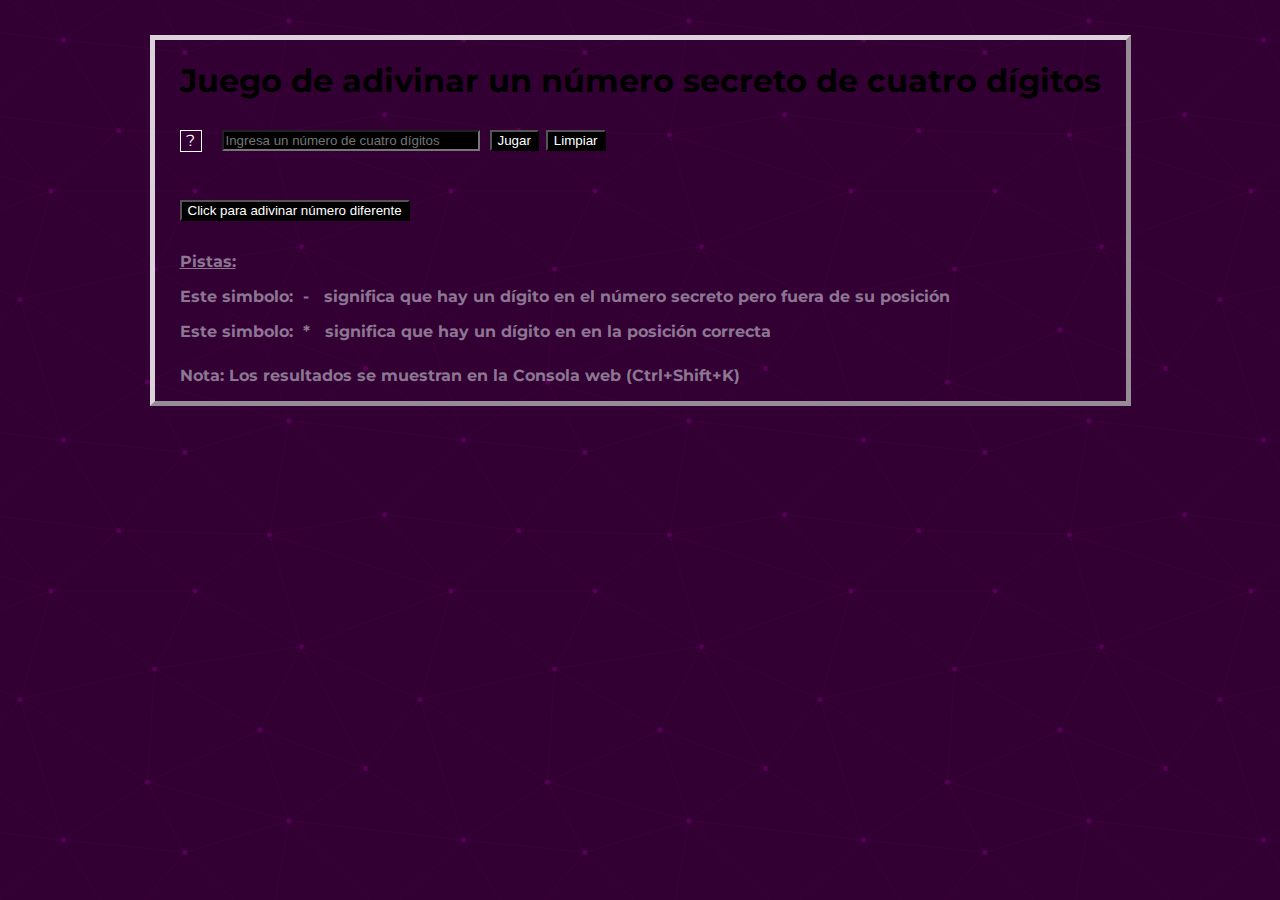
==== docs/index.html @ fb398601 "Se añadió la carpeta: docs" ====
<!DOCTYPE html>
<html lang="en">
<head>
    <meta charset="UTF-8">
    <meta http-equiv="X-UA-Compatible" content="IE=edge">
    <meta name="viewport" content="width=device-width, initial-scale=1.0">
    <link rel="stylesheet" href="style.css">
    <link rel="preconnect" href="https://fonts.googleapis.com">
    <link rel="preconnect" href="https://fonts.gstatic.com" crossorigin>
    <link href="https://fonts.googleapis.com/css2?family=Montserrat:wght@400;700&display=swap" rel="stylesheet">
    <title>Document</title>
</head>
<body>
<div id="contenedor">

    <h1>Juego de adivinar un número secreto de cuatro dígitos</h1>
    <div id="display-numero">?</div>
    
    <input type="text"  id="numerox" placeholder="Ingresa un número de cuatro dígitos">

    <div class="clearfix"></div>
   

    <form id="formulario">


    
    
    </form>
    
    <button onclick="playGame()" id="jugar">Jugar</button>
    <button onclick="limpiarFormulario()" id="limpiar">Limpiar</button>

    <br/><br/>

    <button id="reload">Click para adivinar número diferente</button>  

    <p id="subtitulo">Pistas: </p>
    <p class="pistas"> Este simbolo:&nbsp  - &nbsp  significa que hay un dígito en el número secreto pero fuera de su posición </p>
    <p class="pistas"> Este simbolo:&nbsp *  &nbsp  significa que hay un dígito en en la posición correcta </p>
    <p id="nota"> Nota: Los resultados se muestran en la Consola web (Ctrl+Shift+K) </p>


</div>


   
<script src="codigo.js" charset="utf-8"></script>
</body>
</html>
---- docs/style.css ----
html{
  
  font-family: 'Montserrat', sans-serif;
  background-color: #330033;
  background-image: url("data:image/svg+xml,%3Csvg xmlns='http://www.w3.org/2000/svg' width='400' height='400' viewBox='0 0 800 800'%3E%3Cg fill='none' stroke='%23404' stroke-width='1'%3E%3Cpath d='M769 229L1037 260.9M927 880L731 737 520 660 309 538 40 599 295 764 126.5 879.5 40 599-197 493 102 382-31 229 126.5 79.5-69-63'/%3E%3Cpath d='M-31 229L237 261 390 382 603 493 308.5 537.5 101.5 381.5M370 905L295 764'/%3E%3Cpath d='M520 660L578 842 731 737 840 599 603 493 520 660 295 764 309 538 390 382 539 269 769 229 577.5 41.5 370 105 295 -36 126.5 79.5 237 261 102 382 40 599 -69 737 127 880'/%3E%3Cpath d='M520-140L578.5 42.5 731-63M603 493L539 269 237 261 370 105M902 382L539 269M390 382L102 382'/%3E%3Cpath d='M-222 42L126.5 79.5 370 105 539 269 577.5 41.5 927 80 769 229 902 382 603 493 731 737M295-36L577.5 41.5M578 842L295 764M40-201L127 80M102 382L-261 269'/%3E%3C/g%3E%3Cg fill='%23505'%3E%3Ccircle cx='769' cy='229' r='5'/%3E%3Ccircle cx='539' cy='269' r='5'/%3E%3Ccircle cx='603' cy='493' r='5'/%3E%3Ccircle cx='731' cy='737' r='5'/%3E%3Ccircle cx='520' cy='660' r='5'/%3E%3Ccircle cx='309' cy='538' r='5'/%3E%3Ccircle cx='295' cy='764' r='5'/%3E%3Ccircle cx='40' cy='599' r='5'/%3E%3Ccircle cx='102' cy='382' r='5'/%3E%3Ccircle cx='127' cy='80' r='5'/%3E%3Ccircle cx='370' cy='105' r='5'/%3E%3Ccircle cx='578' cy='42' r='5'/%3E%3Ccircle cx='237' cy='261' r='5'/%3E%3Ccircle cx='390' cy='382' r='5'/%3E%3C/g%3E%3C/svg%3E");


}

h1{

  margin-bottom: 30px;

}

#reload{

  margin-bottom: 15px;
  margin-top: 30px;

}
p{
  font-weight: bold;

}

#nota{
margin-top: 25px;

}

input{

  width: 250px;
  background-color: black;
  color: white;
  margin-left: 20px;
}


button{

  cursor: pointer;
  color: white;
  background-color: black;
}


#display-numero{

  border: 1px solid white; width: 20px; height: 20px; text-align: center;
  float: left;
  color: white;
}



#numerox{

float:left;
margin-right: 10px;
}


#limpiar{

margin-left: 3px;
}


#contenedor{
    
margin: 0 auto;
margin-top: 35px;
width: max-content;
padding-left: 25px;
padding-right: 25px;
border: rgba(255, 255, 255, 0.825) 5px outset;


}


.pistas, #subtitulo, #nota{

  color: rgba(240, 255, 255, 0.467)
}

#subtitulo{

  text-decoration: underline;
}
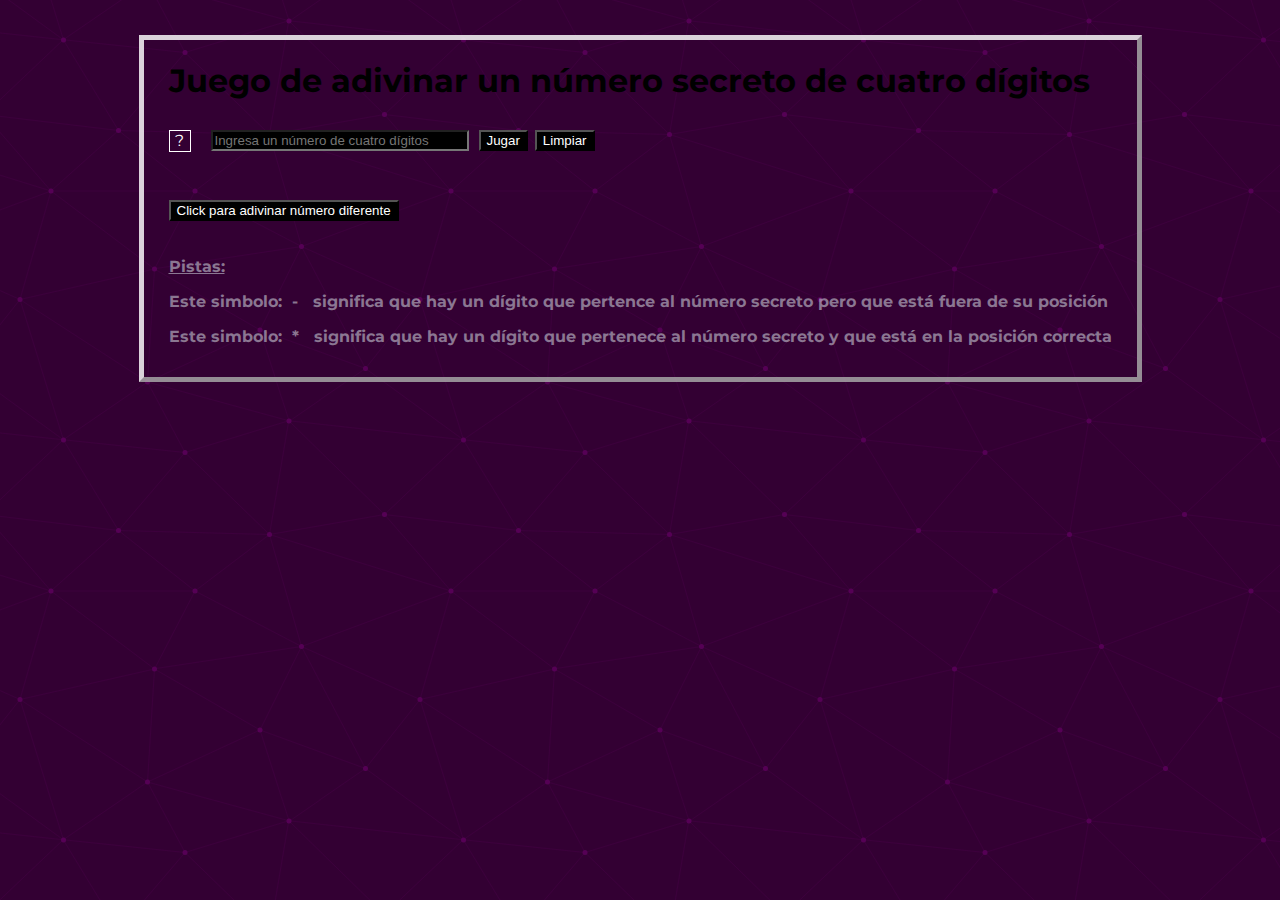
==== commit 9ba4281c: "Se cambío el lugar donde se visualiza el resultado" ====
--- a/docs/index.html
+++ b/docs/index.html
@@ -8,11 +8,12 @@
     <link rel="preconnect" href="https://fonts.googleapis.com">
     <link rel="preconnect" href="https://fonts.gstatic.com" crossorigin>
     <link href="https://fonts.googleapis.com/css2?family=Montserrat:wght@400;700&display=swap" rel="stylesheet">
-    <title>Document</title>
+    <link rel="icon" type="image/x-icon" href="img/favicon.png">
+    <title>Code Breaker</title>
 </head>
 <body>
 <div id="contenedor">
-
+    <form id="formulario">
     <h1>Juego de adivinar un número secreto de cuatro dígitos</h1>
     <div id="display-numero">?</div>
     
@@ -21,11 +22,6 @@
     <div class="clearfix"></div>
    
 
-    <form id="formulario">
-
-
-    
-    
     </form>
     
     <button onclick="playGame()" id="jugar">Jugar</button>
@@ -36,15 +32,16 @@
     <button id="reload">Click para adivinar número diferente</button>  
 
     <p id="subtitulo">Pistas: </p>
-    <p class="pistas"> Este simbolo:&nbsp  - &nbsp  significa que hay un dígito en el número secreto pero fuera de su posición </p>
-    <p class="pistas"> Este simbolo:&nbsp *  &nbsp  significa que hay un dígito en en la posición correcta </p>
-    <p id="nota"> Nota: Los resultados se muestran en la Consola web (Ctrl+Shift+K) </p>
+    <p class="pistas"> Este simbolo:&nbsp  - &nbsp  significa que hay un dígito que pertence al número secreto pero que está fuera de su posición </p>
+    <p class="pistas"> Este simbolo:&nbsp *  &nbsp  significa que hay un dígito que pertenece al número secreto y que está en la posición correcta </p>
+    
 
 
 </div>
 
+    <p id="resultado"> </p>
 
    
-<script src="codigo.js" charset="utf-8"></script>
+<script src="./js/codigo.js" charset="utf-8"></script>
 </body>
 </html>--- a/docs/style.css
+++ b/docs/style.css
@@ -16,7 +16,7 @@
 
 #reload{
 
-  margin-bottom: 15px;
+  margin-bottom: 20px;
   margin-top: 30px;
 
 }
@@ -77,6 +77,7 @@
 padding-left: 25px;
 padding-right: 25px;
 border: rgba(255, 255, 255, 0.825) 5px outset;
+padding-bottom: 15px;
 
 
 }
@@ -91,3 +92,11 @@
 
   text-decoration: underline;
 }
+
+#resultado{
+
+  font-size: 250px;
+  margin-left: 500px;
+  margin-top: 125px;
+  color:  rgba(255, 255, 255, 0.825);
+}